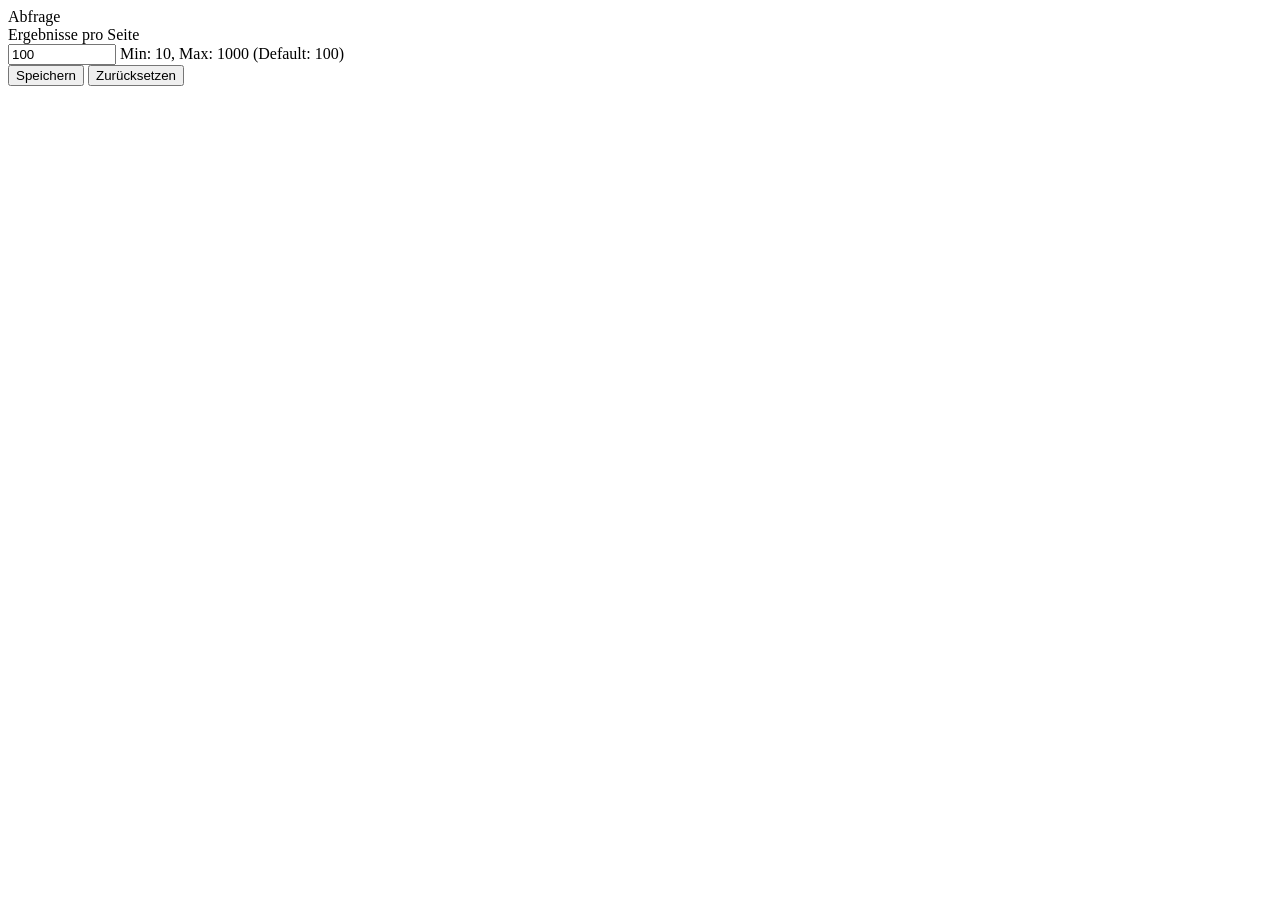
==== target/classes/templates/settings.html @ e4b5e53a "added config page" ====
<!DOCTYPE html>
<html xmlns:th="http://www.thymeleaf.org" lang="en">
<head>
    <meta charset="UTF-8"/>
    <meta name="viewport" content="width=device-width, initial-scale=1.0"/>
    <title th:text="#{settings.title}">Bucketeer – Konfiguration</title>
    <th:block th:replace="~{layout :: styles}"></th:block>
</head>
<body>

<nav th:replace="~{layout :: header}"></nav>

<main class="container-fluid px-4">
    <div class="panel" style="max-width: 600px;">
        <div class="panel-title" th:text="#{settings.section.query}">Abfrage</div>

        <div class="mb-4">
            <label class="form-label fw-semibold small" th:text="#{settings.pageSize.label}">
                Ergebnisse pro Seite
            </label>
            <div class="d-flex align-items-center gap-3">
                <input type="number" id="pageSizeInput"
                       class="form-control form-control-sm"
                       style="width: 100px;"
                       min="10" max="1000" step="10"/>
                <span class="text-muted small" th:text="#{settings.pageSize.hint}">
                    Min: 10, Max: 1000 (Default: 100)
                </span>
            </div>
        </div>

        <div class="d-flex gap-2">
            <button class="btn btn-sm btn-primary" onclick="saveSettings()"
                    th:text="#{settings.save}">Speichern</button>
            <button class="btn btn-sm btn-outline-secondary" onclick="resetSettings()"
                    th:text="#{settings.reset}">Zurücksetzen</button>
        </div>

        <div id="saveMsg" class="text-success small mt-2" style="display:none;"
             th:text="#{settings.saved}">Einstellungen gespeichert.</div>
    </div>
</main>

<footer th:replace="~{layout :: footer}"></footer>

<script src="https://cdn.jsdelivr.net/npm/bootstrap@5.3.3/dist/js/bootstrap.bundle.min.js"></script>
<script>
    const SETTINGS_KEY  = 'bucketeer_settings';
    const DEFAULT_PAGE_SIZE = 100;

    function loadSettings() {
        try { return JSON.parse(localStorage.getItem(SETTINGS_KEY) || '{}'); }
        catch { return {}; }
    }

    function saveSettings() {
        const pageSize = parseInt(document.getElementById('pageSizeInput').value, 10);
        if (isNaN(pageSize) || pageSize < 10 || pageSize > 1000) {
            document.getElementById('pageSizeInput').classList.add('is-invalid');
            return;
        }
        document.getElementById('pageSizeInput').classList.remove('is-invalid');
        const settings = loadSettings();
        settings.pageSize = pageSize;
        localStorage.setItem(SETTINGS_KEY, JSON.stringify(settings));
        const msg = document.getElementById('saveMsg');
        msg.style.display = 'block';
        setTimeout(() => { msg.style.display = 'none'; }, 2000);
    }

    function resetSettings() {
        localStorage.removeItem(SETTINGS_KEY);
        document.getElementById('pageSizeInput').value = DEFAULT_PAGE_SIZE;
        document.getElementById('pageSizeInput').classList.remove('is-invalid');
    }

    document.addEventListener('DOMContentLoaded', () => {
        const settings = loadSettings();
        document.getElementById('pageSizeInput').value = settings.pageSize || DEFAULT_PAGE_SIZE;
    });
</script>
</body>
</html>
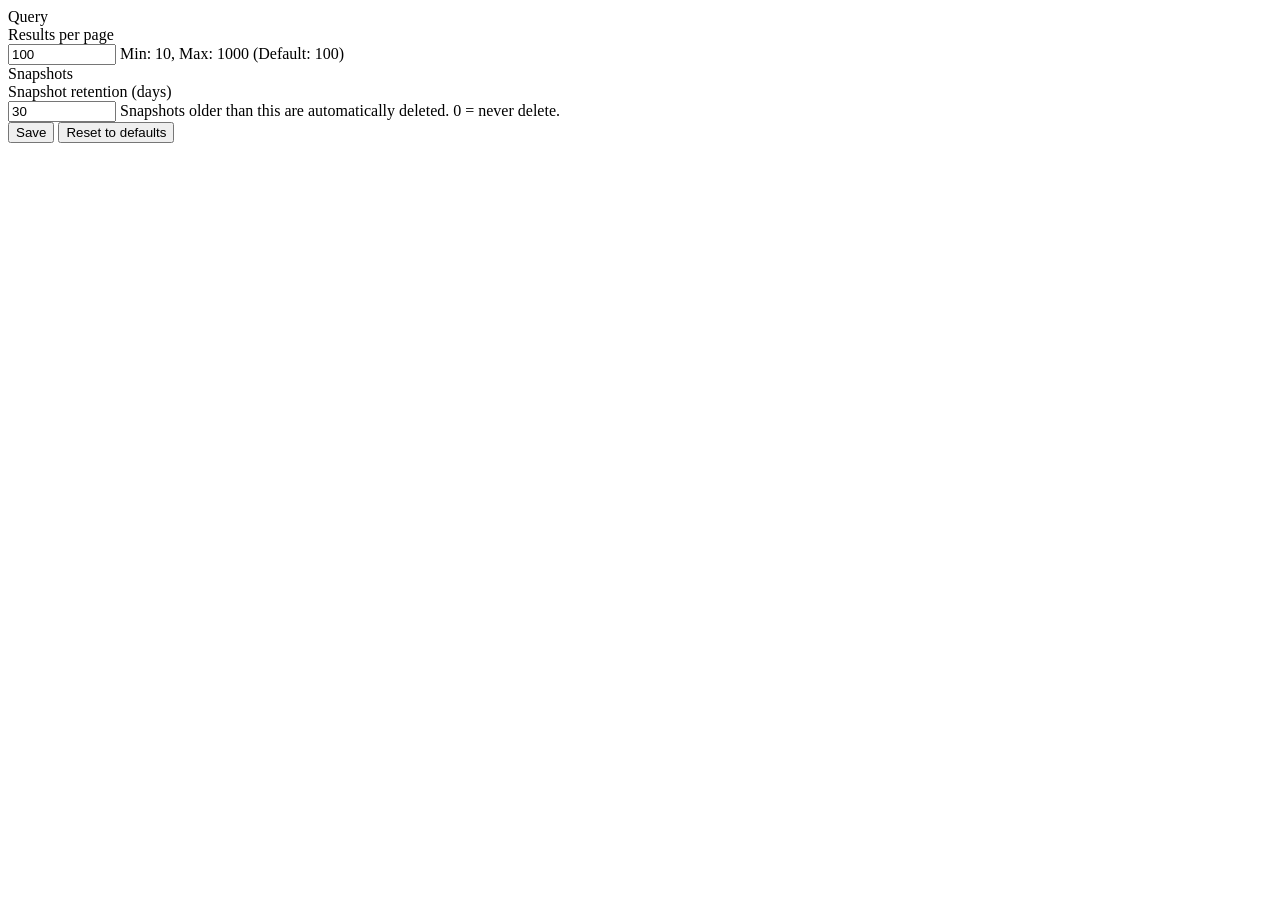
==== commit 03cc97ce: "removed parquet export. implemented snapshots and compare of query result to snapshot. select one or" ====
--- a/target/classes/templates/settings.html
+++ b/target/classes/templates/settings.html
@@ -3,7 +3,7 @@
 <head>
     <meta charset="UTF-8"/>
     <meta name="viewport" content="width=device-width, initial-scale=1.0"/>
-    <title th:text="#{settings.title}">Bucketeer – Konfiguration</title>
+    <title th:text="#{settings.title}">Bucketeer – Settings</title>
     <th:block th:replace="~{layout :: styles}"></th:block>
 </head>
 <body>
@@ -12,11 +12,11 @@
 
 <main class="container-fluid px-4">
     <div class="panel" style="max-width: 600px;">
-        <div class="panel-title" th:text="#{settings.section.query}">Abfrage</div>
+        <div class="panel-title" th:text="#{settings.section.query}">Query</div>
 
         <div class="mb-4">
             <label class="form-label fw-semibold small" th:text="#{settings.pageSize.label}">
-                Ergebnisse pro Seite
+                Results per page
             </label>
             <div class="d-flex align-items-center gap-3">
                 <input type="number" id="pageSizeInput"
@@ -29,15 +29,32 @@
             </div>
         </div>
 
+        <div class="panel-title mt-4" th:text="#{settings.section.snapshots}">Snapshots</div>
+
+        <div class="mb-4">
+            <label class="form-label fw-semibold small" th:text="#{settings.retentionDays.label}">
+                Snapshot retention (days)
+            </label>
+            <div class="d-flex align-items-center gap-3">
+                <input type="number" id="retentionDaysInput"
+                       class="form-control form-control-sm"
+                       style="width: 100px;"
+                       min="1" max="365" step="1"/>
+                <span class="text-muted small" th:text="#{settings.retentionDays.hint}">
+                    Snapshots older than this are automatically deleted. 0 = never delete.
+                </span>
+            </div>
+        </div>
+
         <div class="d-flex gap-2">
             <button class="btn btn-sm btn-primary" onclick="saveSettings()"
-                    th:text="#{settings.save}">Speichern</button>
+                    th:text="#{settings.save}">Save</button>
             <button class="btn btn-sm btn-outline-secondary" onclick="resetSettings()"
-                    th:text="#{settings.reset}">Zurücksetzen</button>
+                    th:text="#{settings.reset}">Reset to defaults</button>
         </div>
 
         <div id="saveMsg" class="text-success small mt-2" style="display:none;"
-             th:text="#{settings.saved}">Einstellungen gespeichert.</div>
+             th:text="#{settings.saved}">Settings saved.</div>
     </div>
 </main>
 
@@ -47,22 +64,46 @@
 <script>
     const SETTINGS_KEY  = 'bucketeer_settings';
     const DEFAULT_PAGE_SIZE = 100;
+    const DEFAULT_RETENTION_DAYS = 30;
 
     function loadSettings() {
         try { return JSON.parse(localStorage.getItem(SETTINGS_KEY) || '{}'); }
         catch { return {}; }
     }
 
-    function saveSettings() {
+    async function saveSettings() {
         const pageSize = parseInt(document.getElementById('pageSizeInput').value, 10);
+        const retentionDays = parseInt(document.getElementById('retentionDaysInput').value, 10);
+
+        let valid = true;
         if (isNaN(pageSize) || pageSize < 10 || pageSize > 1000) {
             document.getElementById('pageSizeInput').classList.add('is-invalid');
-            return;
+            valid = false;
+        } else {
+            document.getElementById('pageSizeInput').classList.remove('is-invalid');
         }
-        document.getElementById('pageSizeInput').classList.remove('is-invalid');
+
+        if (isNaN(retentionDays) || retentionDays < 0 || retentionDays > 365) {
+            document.getElementById('retentionDaysInput').classList.add('is-invalid');
+            valid = false;
+        } else {
+            document.getElementById('retentionDaysInput').classList.remove('is-invalid');
+        }
+
+        if (!valid) return;
+
+        // Save page size to localStorage (client-side)
         const settings = loadSettings();
         settings.pageSize = pageSize;
         localStorage.setItem(SETTINGS_KEY, JSON.stringify(settings));
+
+        // Save retention days to server
+        await fetch('/api/settings', {
+            method: 'POST',
+            headers: { 'Content-Type': 'application/json' },
+            body: JSON.stringify({ snapshotRetentionDays: retentionDays })
+        });
+
         const msg = document.getElementById('saveMsg');
         msg.style.display = 'block';
         setTimeout(() => { msg.style.display = 'none'; }, 2000);
@@ -71,13 +112,31 @@
     function resetSettings() {
         localStorage.removeItem(SETTINGS_KEY);
         document.getElementById('pageSizeInput').value = DEFAULT_PAGE_SIZE;
+        document.getElementById('retentionDaysInput').value = DEFAULT_RETENTION_DAYS;
         document.getElementById('pageSizeInput').classList.remove('is-invalid');
+        document.getElementById('retentionDaysInput').classList.remove('is-invalid');
+
+        fetch('/api/settings', {
+            method: 'POST',
+            headers: { 'Content-Type': 'application/json' },
+            body: JSON.stringify({ snapshotRetentionDays: DEFAULT_RETENTION_DAYS })
+        });
     }
 
     document.addEventListener('DOMContentLoaded', () => {
         const settings = loadSettings();
         document.getElementById('pageSizeInput').value = settings.pageSize || DEFAULT_PAGE_SIZE;
+
+        fetch('/api/settings')
+            .then(r => r.json())
+            .then(data => {
+                document.getElementById('retentionDaysInput').value =
+                    data.snapshotRetentionDays || DEFAULT_RETENTION_DAYS;
+            })
+            .catch(() => {
+                document.getElementById('retentionDaysInput').value = DEFAULT_RETENTION_DAYS;
+            });
     });
 </script>
 </body>
-</html>+</html>
